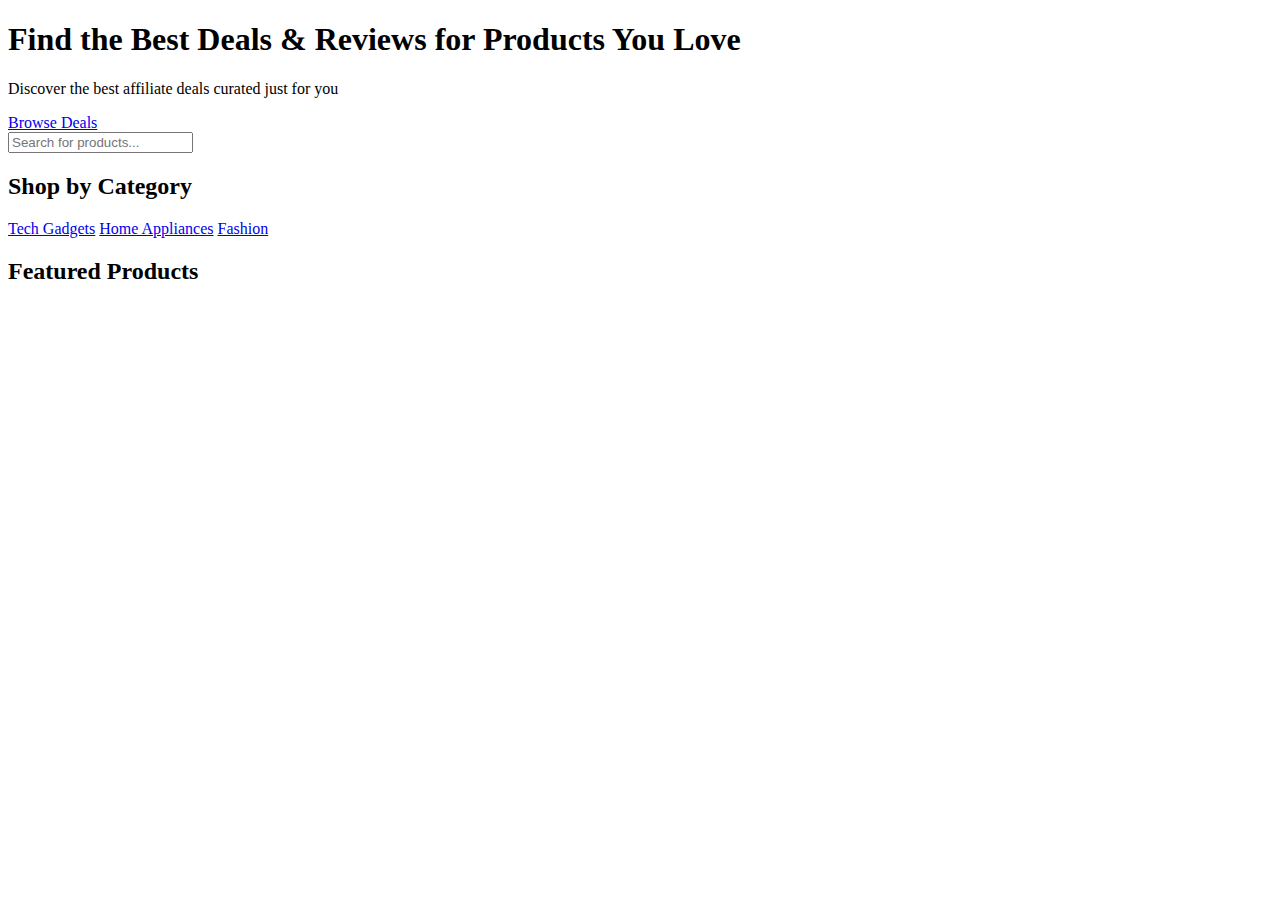
==== index.html @ 1295a4d6 "Add files via upload" ====
<!DOCTYPE html>
<html lang="en">

<head>
  <meta charset="UTF-8">
  <meta name="viewport" content="width=device-width, initial-scale=1.0">
  <title>Affiliate Marketing Website</title>
  <link rel="stylesheet" href="css/styles.css">
</head>

<body>

  <!-- Hero Section -->
  <header class="hero">
    <h1>Find the Best Deals & Reviews for Products You Love</h1>
    <p>Discover the best affiliate deals curated just for you</p>
    <a href="products.html" class="btn">Browse Deals</a>
  </header>

  <!-- Search Bar -->
  <section class="search-bar">
    <input type="text" placeholder="Search for products..." id="searchInput">
  </section>

  <!-- Categories -->
  <section class="categories">
    <h2>Shop by Category</h2>
    <div class="category-grid">
      <a href="#" class="category">Tech Gadgets</a>
      <a href="#" class="category">Home Appliances</a>
      <a href="#" class="category">Fashion</a>
    </div>
  </section>

  <!-- Featured Products -->
  <section class="featured-products">
    <h2>Featured Products</h2>
    <div class="product-grid" id="featured-products">
      <!-- Products will be loaded here from JavaScript -->
    </div>
  </section>

  <script src="js/main.js"></script>
</body>

</html>
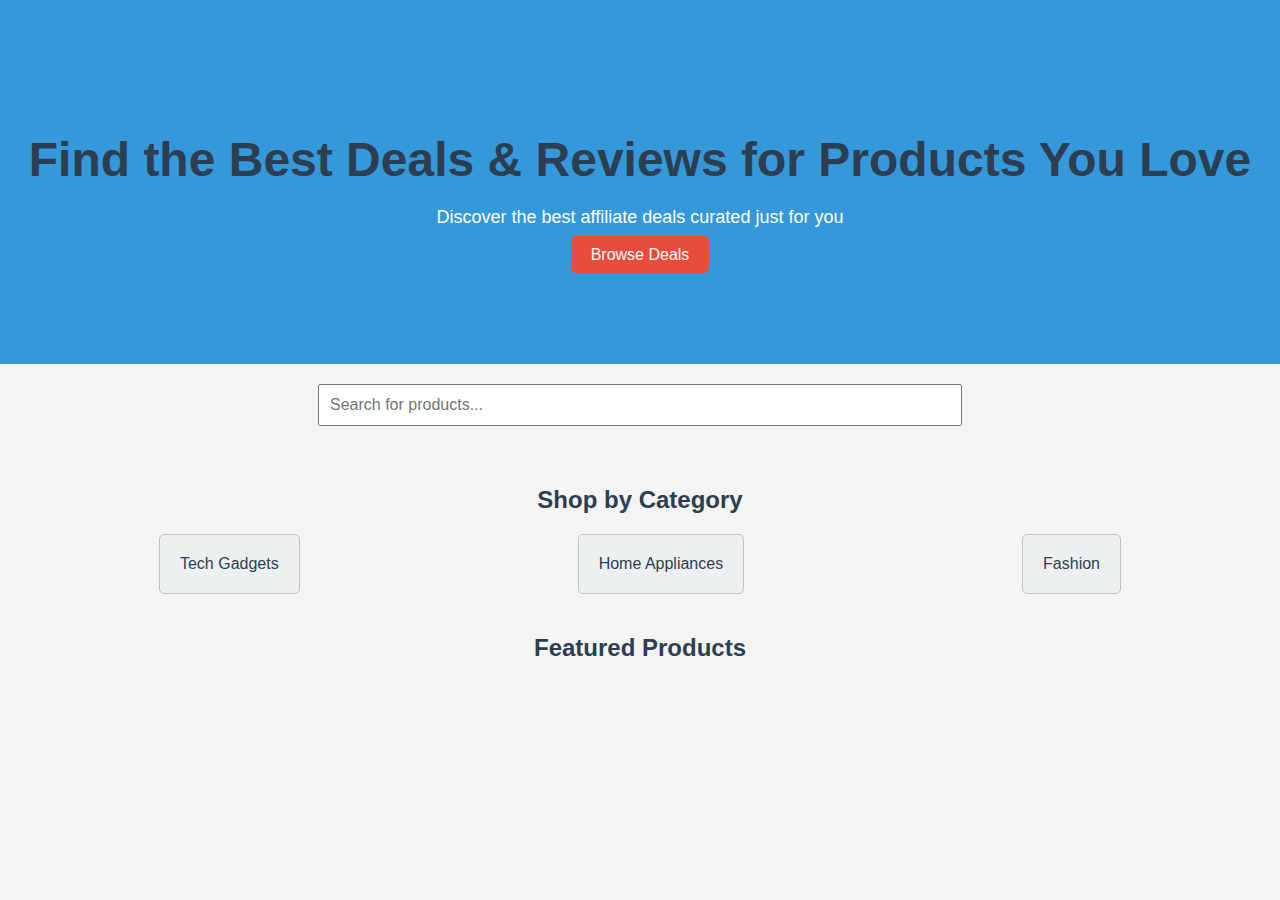
==== commit 1c1c7825: "Update index.html" ====
--- a/index.html
+++ b/index.html
@@ -5,7 +5,7 @@
   <meta charset="UTF-8">
   <meta name="viewport" content="width=device-width, initial-scale=1.0">
   <title>Affiliate Marketing Website</title>
-  <link rel="stylesheet" href="css/styles.css">
+  <link rel="stylesheet" href="styles.css">
 </head>
 
 <body>
@@ -43,4 +43,4 @@
   <script src="js/main.js"></script>
 </body>
 
-</html>+</html>
--- a/styles.css
+++ b/styles.css
@@ -0,0 +1,113 @@
+/* Global Styles */
+body {
+  font-family: Arial, sans-serif;
+  margin: 0;
+  padding: 0;
+  background-color: #f4f4f4;
+  color: #333;
+}
+
+h1,
+h2 {
+  text-align: center;
+  color: #2c3e50;
+}
+
+/* Hero Section */
+.hero {
+  background-color: #3498db;
+  color: white;
+  padding: 100px 0;
+  text-align: center;
+}
+
+.hero h1 {
+  margin-bottom: 20px;
+  font-size: 48px;
+}
+
+.hero p {
+  font-size: 18px;
+}
+
+.btn {
+  background-color: #e74c3c;
+  color: white;
+  padding: 10px 20px;
+  text-decoration: none;
+  border-radius: 5px;
+}
+
+.btn:hover {
+  background-color: #c0392b;
+}
+
+/* Search Bar */
+.search-bar {
+  padding: 20px;
+  text-align: center;
+}
+
+.search-bar input {
+  width: 50%;
+  padding: 10px;
+  font-size: 16px;
+}
+
+/* Categories Section */
+.categories {
+  padding: 20px;
+}
+
+.category-grid {
+  display: flex;
+  justify-content: space-around;
+}
+
+.category {
+  padding: 20px;
+  background-color: #ecf0f1;
+  border: 1px solid #bdc3c7;
+  border-radius: 5px;
+  text-decoration: none;
+  color: #2c3e50;
+}
+
+.category:hover {
+  background-color: #bdc3c7;
+}
+
+/* Featured Products */
+.product-grid {
+  display: flex;
+  justify-content: space-around;
+  flex-wrap: wrap;
+  padding: 20px;
+}
+
+.product {
+  background-color: white;
+  padding: 15px;
+  border: 1px solid #ddd;
+  margin: 10px;
+  width: 30%;
+  text-align: center;
+  border-radius: 5px;
+}
+
+.product img {
+  max-width: 100%;
+  border-radius: 5px;
+}
+
+.product .buy-now {
+  background-color: #27ae60;
+  color: white;
+  padding: 10px;
+  border-radius: 5px;
+  text-decoration: none;
+}
+
+.product .buy-now:hover {
+  background-color: #2ecc71;
+}